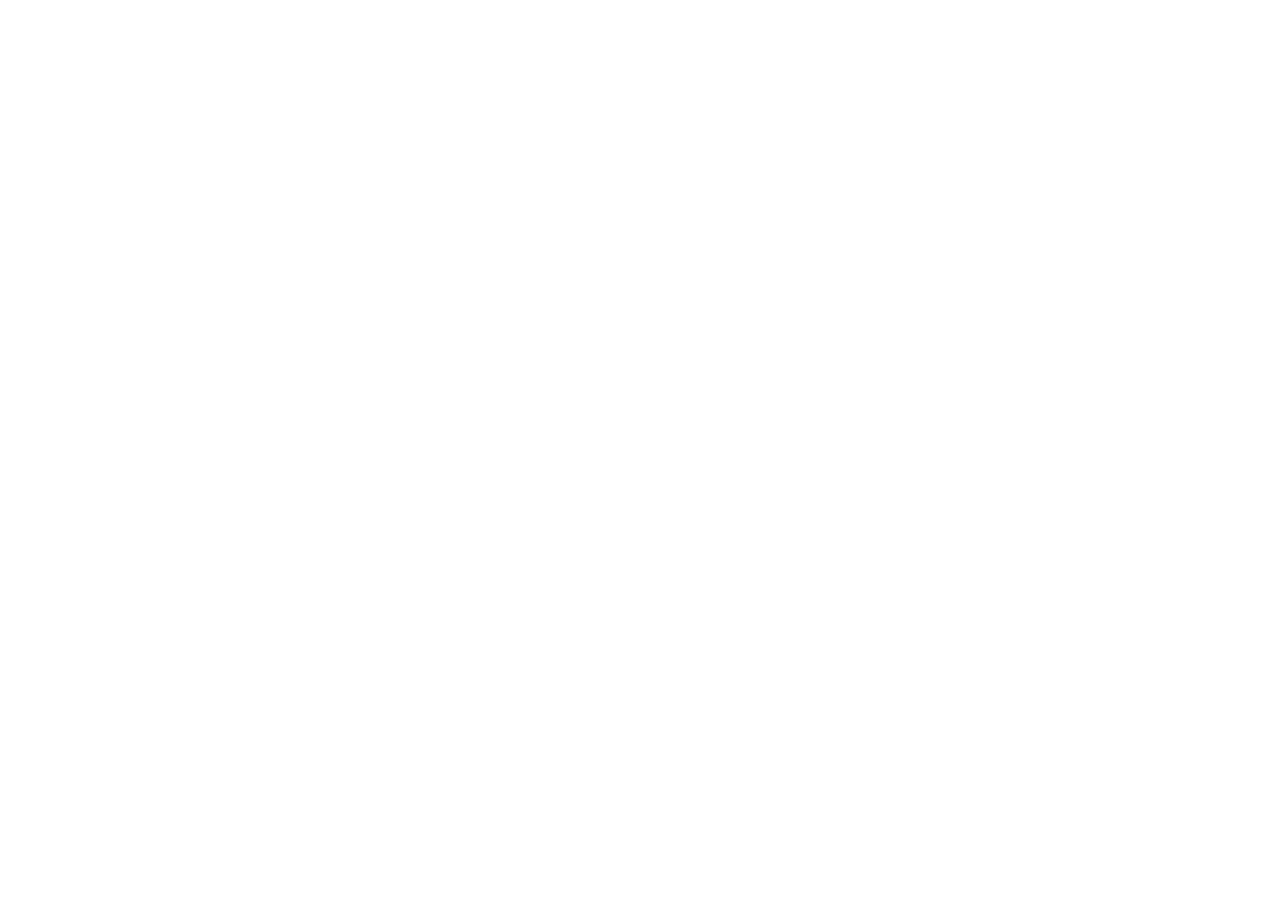
==== designer/index.html @ 241567b5 "begun adding a level builder to lookback" ====
<!--
  ~ Copyright (c) 2019.
  ~ Developed by Adam Hodgkinson
  ~ Last modified 20/12/12 22:10
  ~
  ~ Everything on this page, and other pages on the website, is subject to the copyright of Adam Hodgkinson, it may be freely used, copied, distributed and/or modified, however, full credit must be given
  ~ to me and any derived works should be released under the same license. I am not held liable for any claim, this software is provided as-is and without any warranty.
  ~
  ~ I do not own any of the following content and is used under their respective licenses:
  ~     Fontawesome
  ~     Photonstorm's phaser.js
  -->

<!DOCTYPE html>
<html lang="en">
<head>
    <meta charset="UTF-8">
    <title>Lookback - Level Designer</title>
    <script src="designer.js?ModPagespeed=standby" defer></script>
</head>
<body>
    <canvas id="builderCanvas" width="900" height="600"></canvas>

</body>
</html>
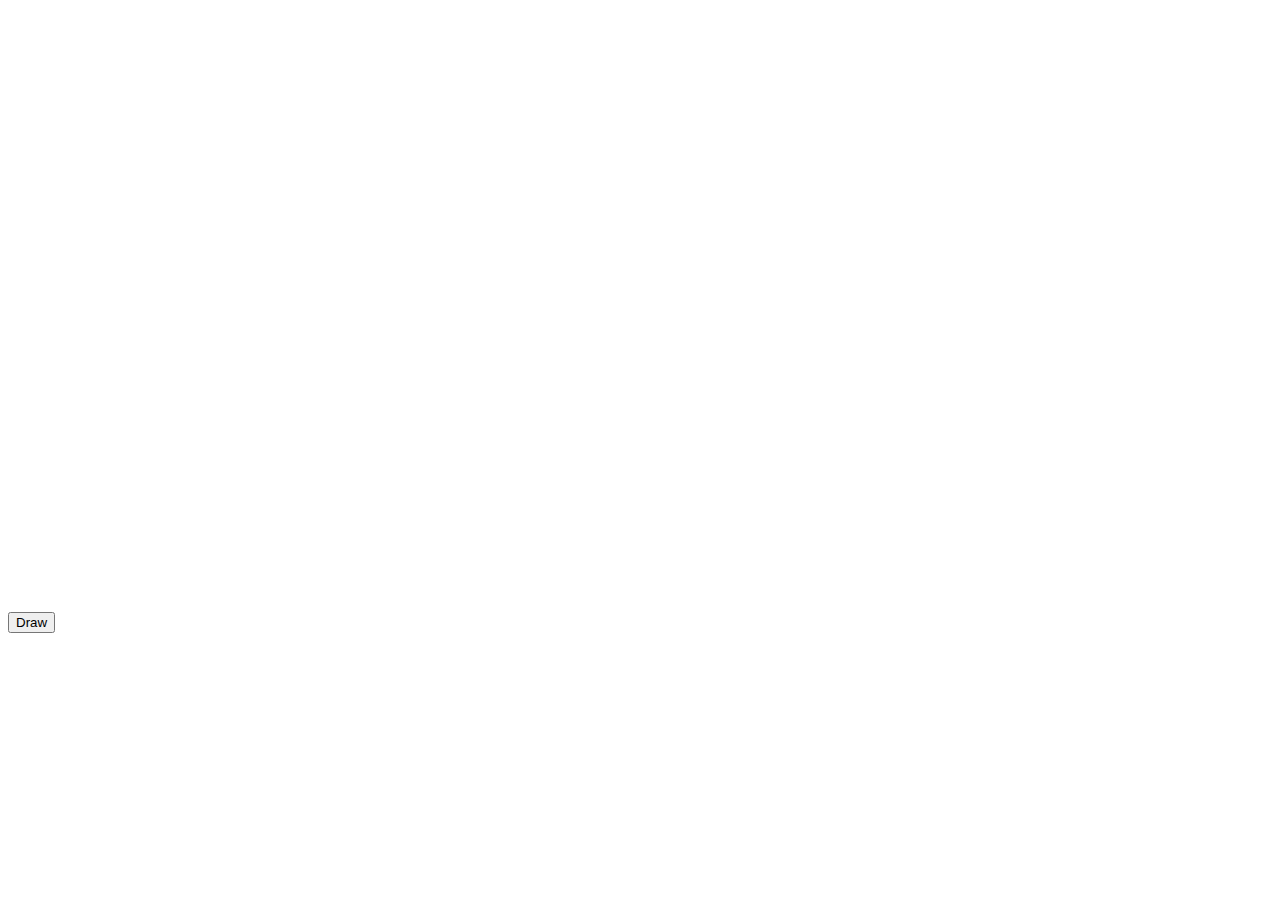
==== commit b7481ff3: "Button to swap mode" ====
--- a/designer/index.html
+++ b/designer/index.html
@@ -1,7 +1,7 @@
 <!--
   ~ Copyright (c) 2019.
   ~ Developed by Adam Hodgkinson
-  ~ Last modified 20/12/12 22:10
+  ~ Last modified 21/12/12 9:47
   ~
   ~ Everything on this page, and other pages on the website, is subject to the copyright of Adam Hodgkinson, it may be freely used, copied, distributed and/or modified, however, full credit must be given
   ~ to me and any derived works should be released under the same license. I am not held liable for any claim, this software is provided as-is and without any warranty.
@@ -20,6 +20,8 @@
 </head>
 <body>
     <canvas id="builderCanvas" width="900" height="600"></canvas>
-
+    <div id="controls">
+        <button onclick="swapMode()" id="mode-selected">Draw</button>
+    </div>
 </body>
 </html>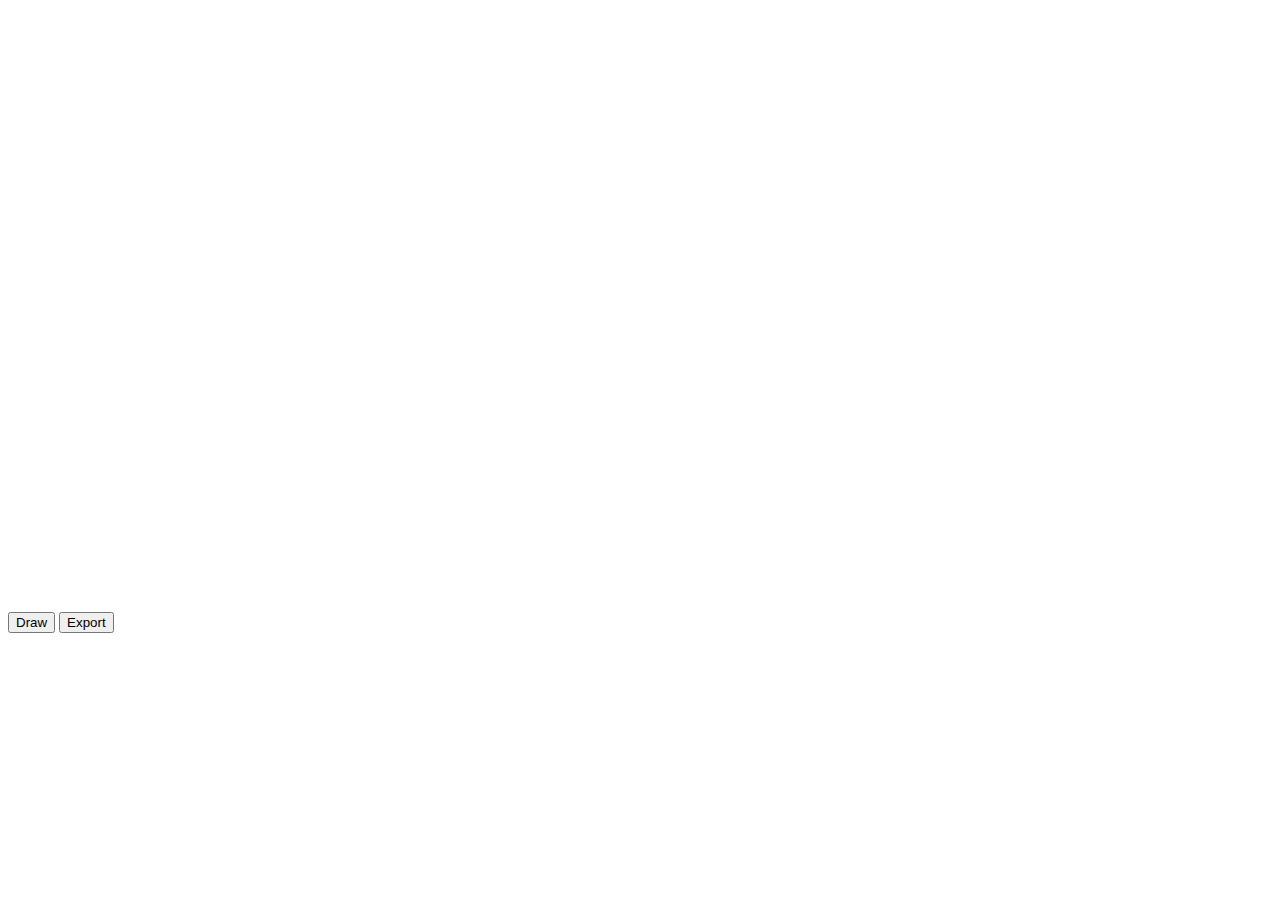
==== commit c09a49bb: "Level designer complete with exporting the json of the level" ====
--- a/designer/index.html
+++ b/designer/index.html
@@ -1,7 +1,7 @@
 <!--
   ~ Copyright (c) 2019.
   ~ Developed by Adam Hodgkinson
-  ~ Last modified 21/12/12 9:47
+  ~ Last modified 21/12/12 16:43
   ~
   ~ Everything on this page, and other pages on the website, is subject to the copyright of Adam Hodgkinson, it may be freely used, copied, distributed and/or modified, however, full credit must be given
   ~ to me and any derived works should be released under the same license. I am not held liable for any claim, this software is provided as-is and without any warranty.
@@ -19,9 +19,12 @@
     <script src="designer.js?ModPagespeed=standby" defer></script>
 </head>
 <body>
-    <canvas id="builderCanvas" width="900" height="600"></canvas>
-    <div id="controls">
-        <button onclick="swapMode()" id="mode-selected">Draw</button>
-    </div>
+
+<canvas id="builderCanvas" width="900" height="600"></canvas>
+<div id="controls">
+    <button onclick="swapMode()" id="mode-selected">Draw</button>
+    <button onclick="alert(APP.level.exportAsJSONString())">Export</button>
+
+</div>
 </body>
 </html>